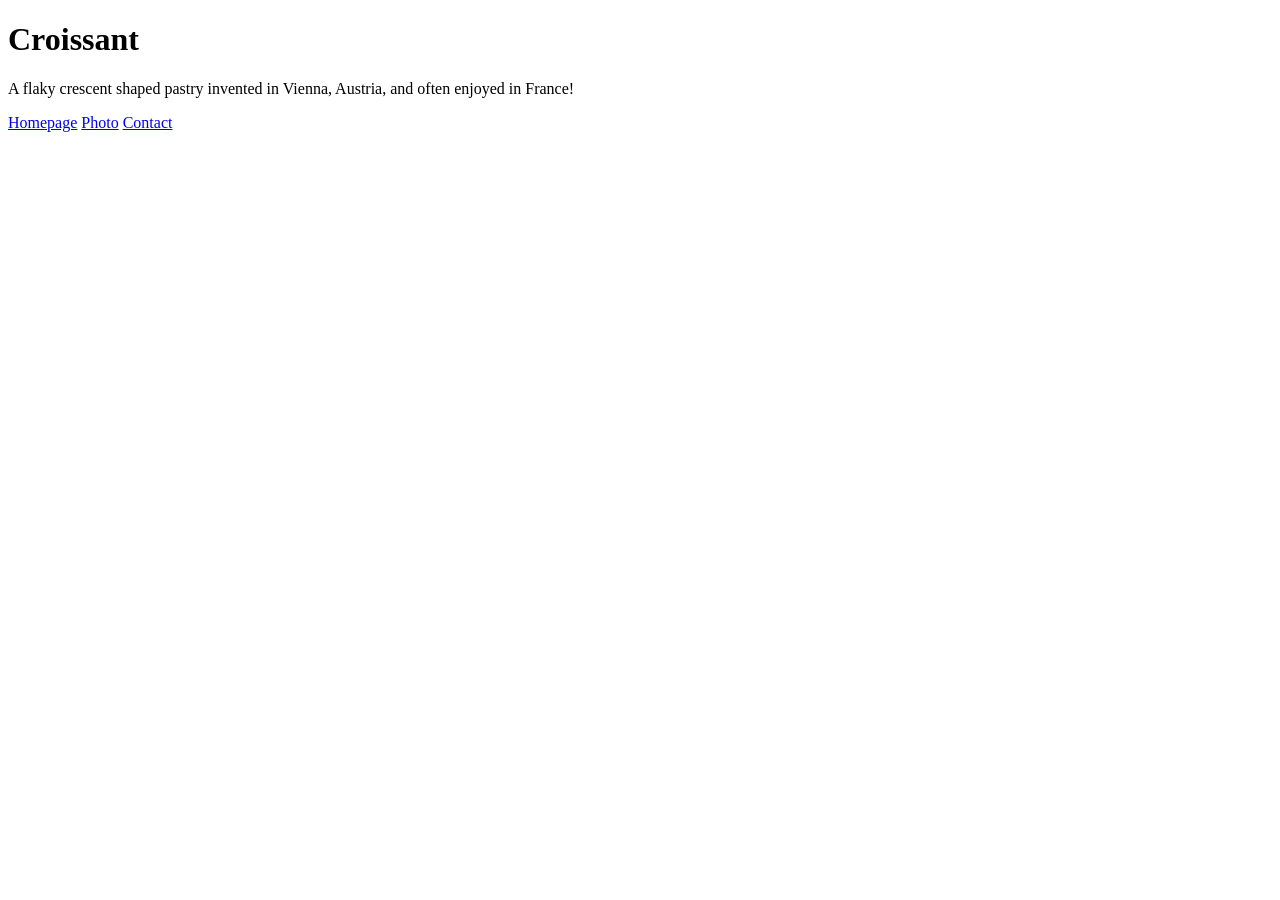
==== index.html @ 2bfc6ece "Basic structure of website created" ====
<!doctype html>
<html lang="en">
  <head>
    <meta charset="UTF-8" />
    <meta name="viewport" content="width=device-width, initial-scale=1.0" />
    <title>Croissant</title>
    <link href="/style/style.css" rel="stylesheet" type="text/css" />
  </head>
  <body>
    <h1>Croissant</h1>
    <p>
      A flaky crescent shaped pastry invented in Vienna, Austria, and often
      enjoyed in France!
    </p>
    <a href="/index.html">Homepage</a>
    <a href="/photo.html">Photo</a>
    <a href="/contact.html">Contact</a>
  </body>
</html>
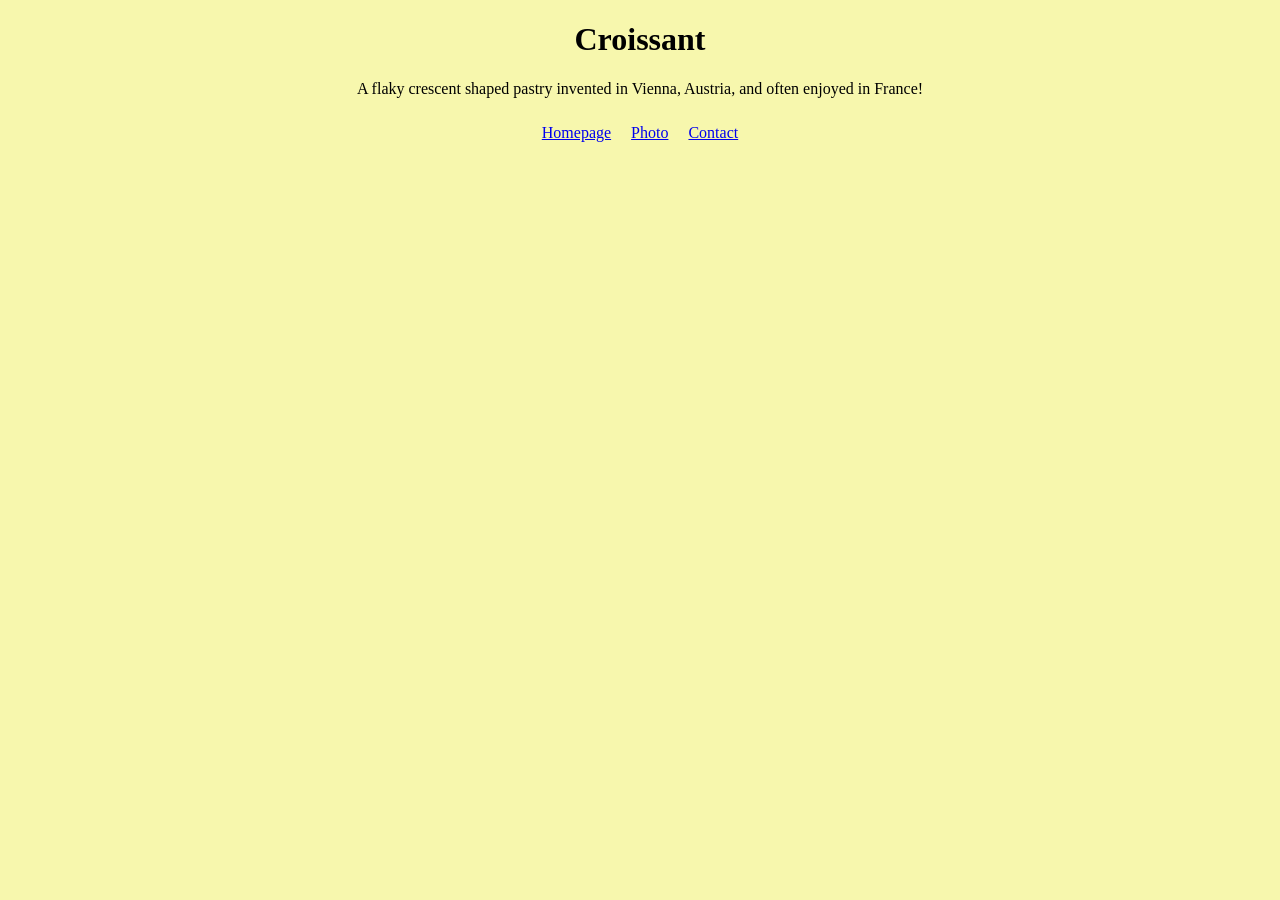
==== commit 791f0499: "Added background and positioning with CSS" ====
--- a/index.html
+++ b/index.html
@@ -12,8 +12,10 @@
       A flaky crescent shaped pastry invented in Vienna, Austria, and often
       enjoyed in France!
     </p>
-    <a href="/index.html">Homepage</a>
-    <a href="/photo.html">Photo</a>
-    <a href="/contact.html">Contact</a>
+    <div class="links">
+      <a href="/index.html">Homepage</a>
+      <a href="/photo.html">Photo</a>
+      <a href="/contact.html">Contact</a>
+    </div>
   </body>
 </html>
--- a/style/style.css
+++ b/style/style.css
@@ -0,0 +1,26 @@
+body {
+  background-color: rgb(247, 247, 173);
+}
+
+h1 {
+  text-align: center;
+}
+
+p {
+  text-align: center;
+}
+
+img {
+  max-width: 60%;
+  display: block;
+  margin: 0 auto;
+}
+
+.links {
+  display: flex;
+  justify-content: center;
+}
+
+.links a {
+  margin: 10px;
+}
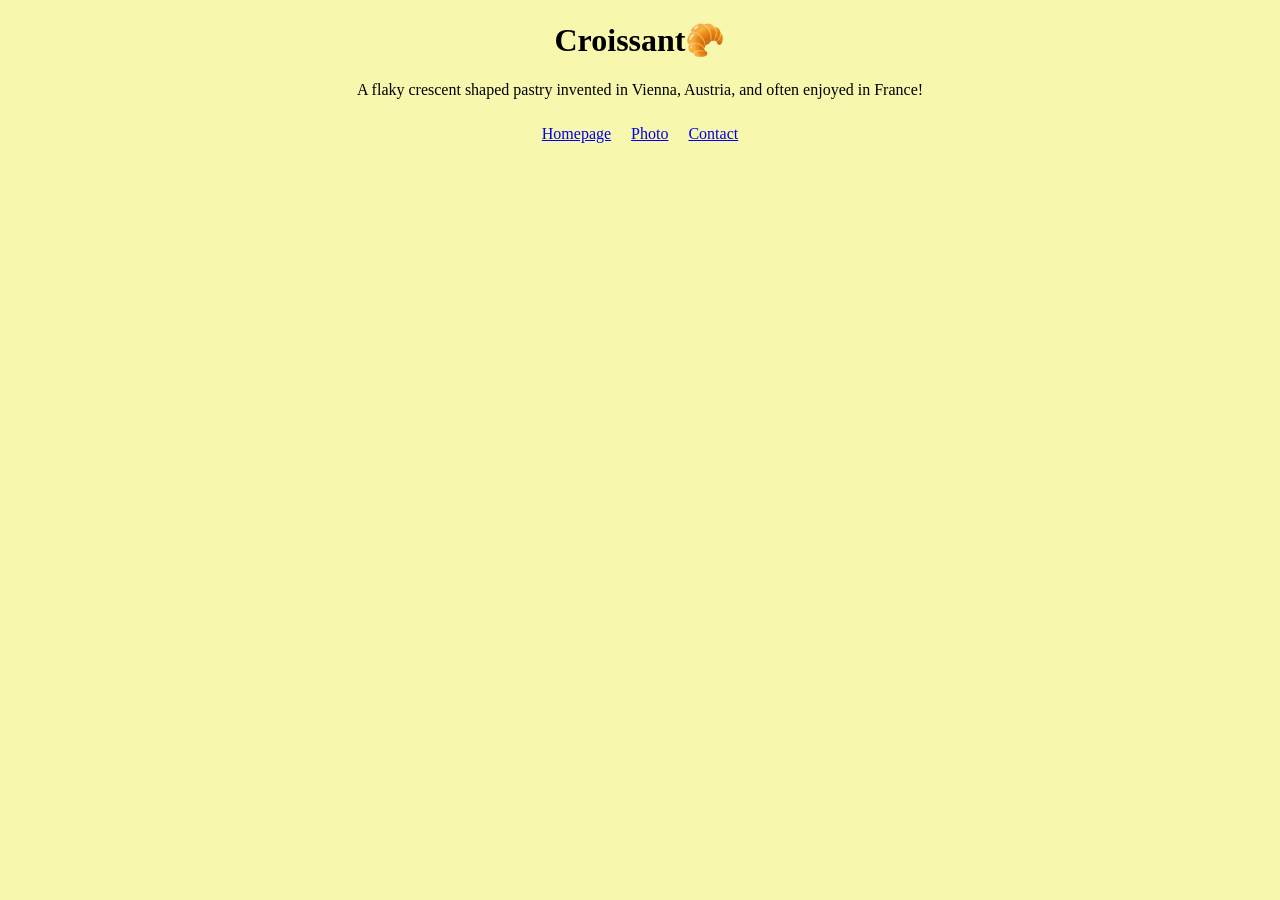
==== commit e53e2311: "Added border-radius to image and emojis" ====
--- a/index.html
+++ b/index.html
@@ -7,7 +7,7 @@
     <link href="/style/style.css" rel="stylesheet" type="text/css" />
   </head>
   <body>
-    <h1>Croissant</h1>
+    <h1>Croissant🥐</h1>
     <p>
       A flaky crescent shaped pastry invented in Vienna, Austria, and often
       enjoyed in France!
--- a/style/style.css
+++ b/style/style.css
@@ -14,6 +14,7 @@
   max-width: 60%;
   display: block;
   margin: 0 auto;
+  border-radius: 10px;
 }
 
 .links {
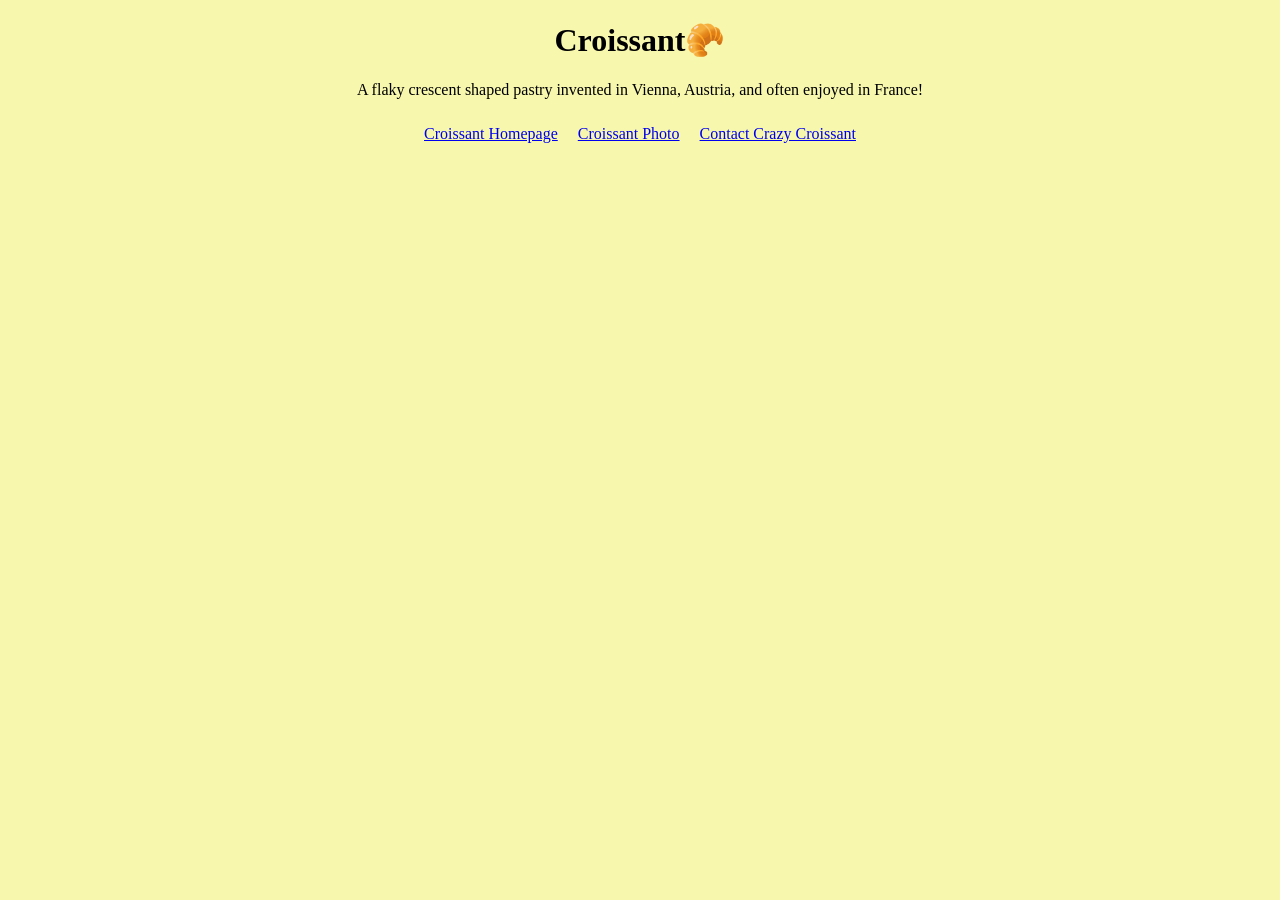
==== commit db3a1352: "Made webpage SEO friendly" ====
--- a/index.html
+++ b/index.html
@@ -3,7 +3,11 @@
   <head>
     <meta charset="UTF-8" />
     <meta name="viewport" content="width=device-width, initial-scale=1.0" />
-    <title>Croissant</title>
+    <meta
+      name="description"
+      content="Crazy croissants: where they come from and how you can get them"
+    />
+    <title>Homepage for Crazy Croissant</title>
     <link href="/style/style.css" rel="stylesheet" type="text/css" />
   </head>
   <body>
@@ -13,9 +17,9 @@
       enjoyed in France!
     </p>
     <div class="links">
-      <a href="/index.html">Homepage</a>
-      <a href="/photo.html">Photo</a>
-      <a href="/contact.html">Contact</a>
+      <a href="/index.html" title="home">Croissant Homepage</a>
+      <a href="/photo.html" title="photo">Croissant Photo</a>
+      <a href="/contact.html" title="contact">Contact Crazy Croissant</a>
     </div>
   </body>
 </html>
--- a/style/style.css
+++ b/style/style.css
@@ -11,7 +11,7 @@
 }
 
 img {
-  max-width: 60%;
+  max-width: 80%;
   display: block;
   margin: 0 auto;
   border-radius: 10px;
